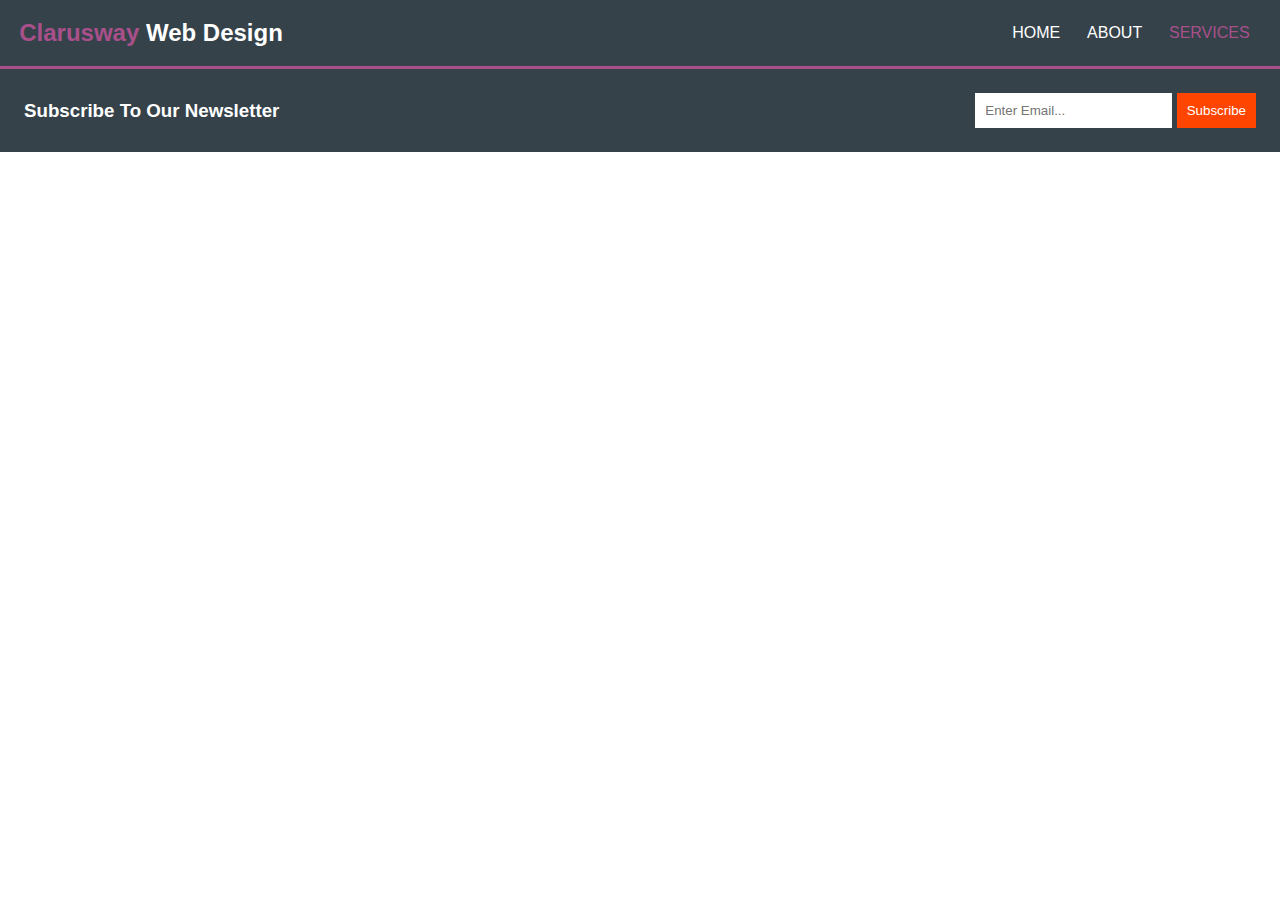
==== services.html @ 5795b8ab "Die Webseiten wurden erstellt und miteinander verbindet." ====
<!DOCTYPE html>
<html lang="en">
<head>
    <meta charset="UTF-8">
    <meta http-equiv="X-UA-Compatible" content="IE=edge">
    <meta name="viewport" content="width=device-width, initial-scale=1.0">
    <title>Web Design</title>
    <link rel="stylesheet" href="services.css">
</head>
<body>
    <header>
        <div class="navbar">
            <h2><span>Clarusway</span> Web Design</h2>
            <ul>
                <li class="item"> <a class="item1" href="./index.html">HOME</a> </li>
                <li class="item"> <a href="./about.html">ABOUT</a> </li>
                <li class="item"> <a class="item3" href="./services.html">SERVICES</a> </li>
            </ul>
        </div>
    </header>
    <div class="subscribe">
        <h3>Subscribe To Our Newsletter</h3>
        <div>
            <input type="email" placeholder="Enter Email...">
            <button>Subscribe</button>
        </div>
    </div>










</body>
</html>
---- services.css ----
* {
  margin: 0;
  padding: 0;
  font-family: helvetica, arial, sans-serif;
}
.item3{
  color: rgb(169, 80, 139) !important; 
}

.navbar {
  display: flex;
  justify-content: space-between;
  align-items: center;
  border-bottom: 3px solid rgb(169, 80, 139);
  padding: 1.2rem;
  background-color: rgb(53, 66, 74);
  color: white;
}

span {
  color: rgb(169, 80, 139);
}

.navbar ul li.item {
  list-style-type: none;
  display: inline-block;
}

.navbar ul li a {
  color: white;
  padding: 0.7rem;
  text-decoration: none;
}
.subscribe {
  background-color: rgb(53, 66, 74);
  color: white;
  display: flex;
  justify-content: space-between;
  align-items: center;
  padding: 1.5rem;
}

input,
button {
  padding: 10px;
  border: none;
}

button {
  color: white;
  background-color: orangered;
  cursor: pointer;
}
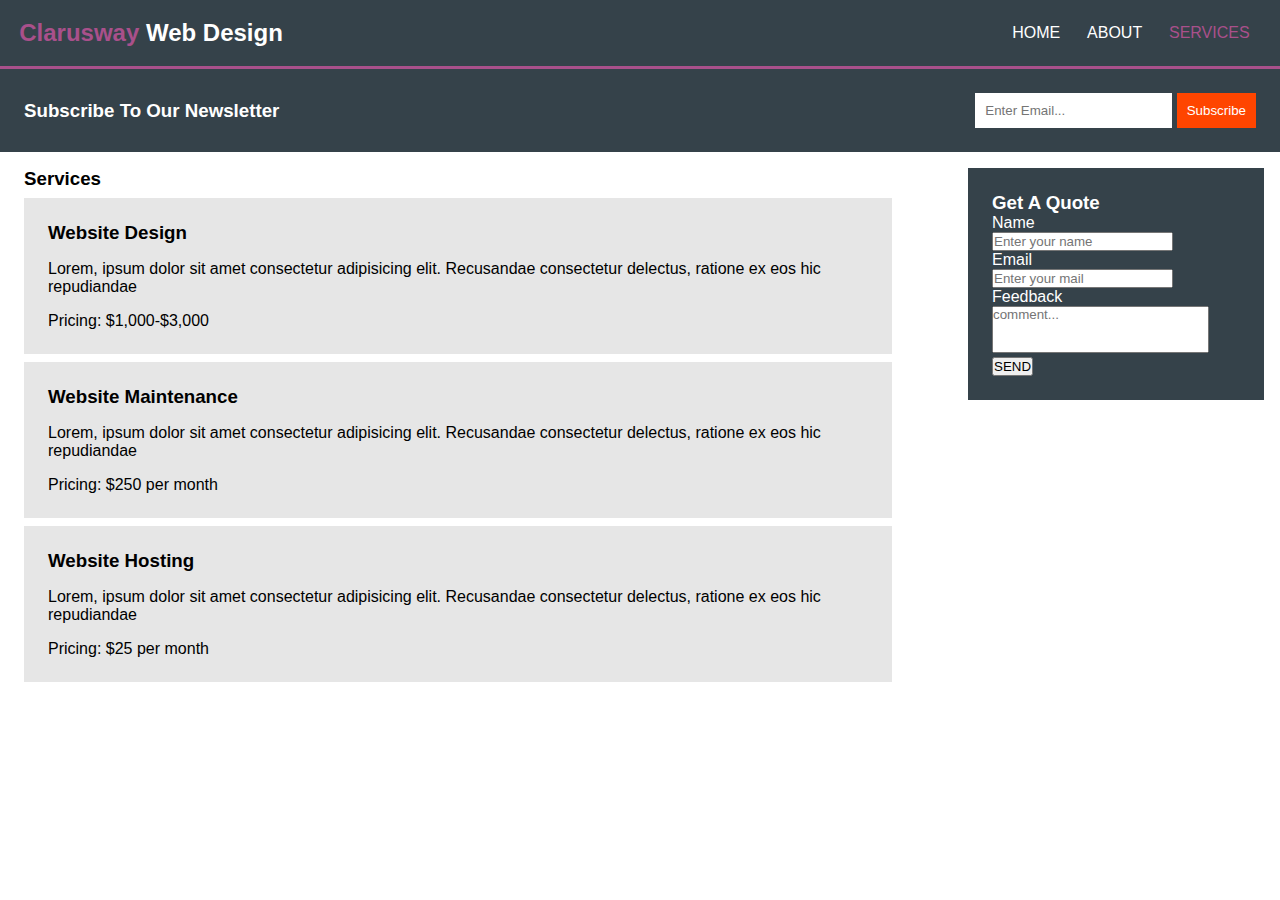
==== commit 71523391: "Die letzte Seite wurde hinzugefügt." ====
--- a/services.html
+++ b/services.html
@@ -21,10 +21,64 @@
     <div class="subscribe">
         <h3>Subscribe To Our Newsletter</h3>
         <div>
-            <input type="email" placeholder="Enter Email...">
+            <input id="email" type="email" placeholder="Enter Email...">
             <button>Subscribe</button>
         </div>
     </div>
+    <div class="main">
+        <div class="text">
+            <h3 class="services">Services</h3>
+            <div class="design">
+                <h3>Website Design</h3>
+                <p>Lorem, ipsum dolor sit amet consectetur adipisicing elit. Recusandae consectetur delectus, ratione ex eos hic repudiandae</p>
+                <p>Pricing: $1,000-$3,000</p>
+            </div>
+            <div class="maintenance">
+                <h3>Website Maintenance</h3>
+                <p>Lorem, ipsum dolor sit amet consectetur adipisicing elit. Recusandae consectetur delectus, ratione ex eos hic repudiandae</p>
+                <p>Pricing: $250 per month</p>
+            </div>
+            <div class="hosting">
+                <h3>Website Hosting</h3>
+                <p>Lorem, ipsum dolor sit amet consectetur adipisicing elit. Recusandae consectetur delectus, ratione ex eos hic repudiandae</p>
+                <p>Pricing: $25 per month</p>
+            </div>
+
+        </div>
+    
+        <div id="survey-form">
+            <form action="result.html" method="GET" target="blank">
+              <div class="input-box">
+                  <h3>Get A Quote</h3>
+                    <label for="name">Name</label>
+                    <br>
+                    <input type="text" name="name" placeholder="Enter your name">
+                </div>
+
+                <div class="input-box">
+                    <label for="email">Email</label>
+                    <br>
+                    <input type="email" name="email" placeholder="Enter your mail">
+                </div>
+
+                <div class="input-box">
+                    <label for="feedback">Feedback</label>
+                    <br>
+                    <textarea name="feedback" id="feedback" cols="25" rows="3" style="resize: none;" placeholder="comment..."></textarea>
+                </div>
+
+                <div id="form-submit">
+                    <input type="submit" value="SEND" id="form-button">
+                </div>
+            </form>
+        </div>
+    </div>
+
+
+
+
+
+        
 
 
 
--- a/services.css
+++ b/services.css
@@ -40,7 +40,7 @@
   padding: 1.5rem;
 }
 
-input,
+#email,
 button {
   padding: 10px;
   border: none;
@@ -51,3 +51,38 @@
   background-color: orangered;
   cursor: pointer;
 }
+.main {
+  padding: 1rem;
+  display: flex;
+  justify-content: space-between;
+  align-items: flex-start;
+  margin-left: 0.5rem;
+}
+.text {
+  display: flex;
+  flex-direction: column;
+  gap: 0.5rem;
+  /* border: 2px solid black; */
+  width: 70%;
+}
+.text .services {
+  background-color: #fff;
+}
+.design, .maintenance, .hosting {
+  padding: 1.5rem;
+  background-color: #E6E6E6;
+  display: flex;
+  flex-direction: column;
+  gap: 1rem;
+  
+}
+#survey-form {
+  background-color: rgb(53, 66, 74);
+  padding: 1.5rem;
+  color: white;
+  width: 20%;
+
+}
+/* input {
+  
+} */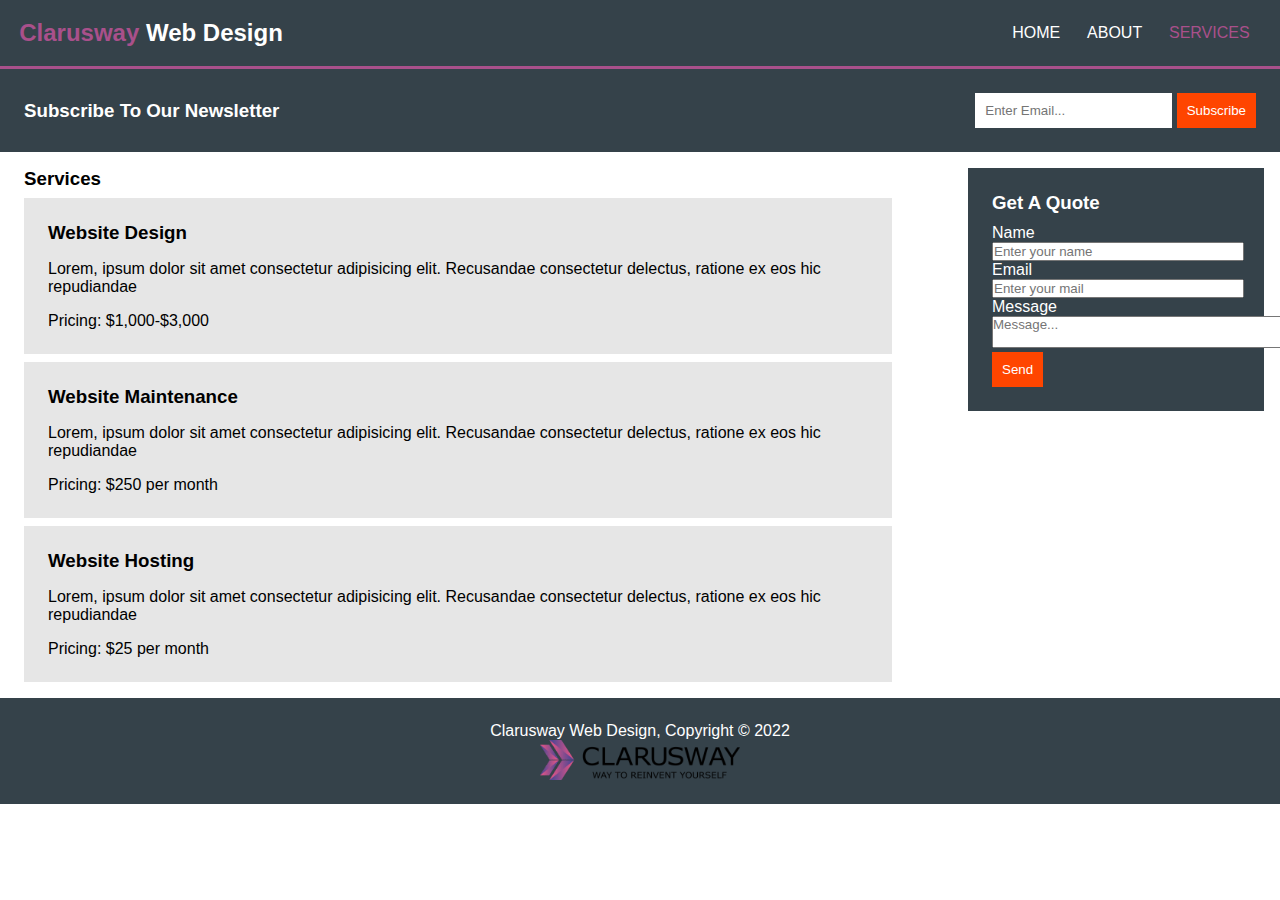
==== commit 99313e05: ""Der Footer wurde hinzugefügt."" ====
--- a/services.html
+++ b/services.html
@@ -49,30 +49,34 @@
         <div id="survey-form">
             <form action="result.html" method="GET" target="blank">
               <div class="input-box">
-                  <h3>Get A Quote</h3>
+                  <h3 class="form">Get A Quote</h3>
                     <label for="name">Name</label>
                     <br>
-                    <input type="text" name="name" placeholder="Enter your name">
+                    <input id="name" class="form-input" type="text" name="name" placeholder="Enter your name">
                 </div>
 
                 <div class="input-box">
-                    <label for="email">Email</label>
+                    <label for="form-email">Email</label>
                     <br>
-                    <input type="email" name="email" placeholder="Enter your mail">
+                    <input class="form-input" type="email" name="email" id="form-email" placeholder="Enter your mail">
                 </div>
 
                 <div class="input-box">
-                    <label for="feedback">Feedback</label>
+                    <label for="feedback">Message</label>
                     <br>
-                    <textarea name="feedback" id="feedback" cols="25" rows="3" style="resize: none;" placeholder="comment..."></textarea>
+                    <textarea id="feedback" name="feedback" id="feedback" cols="36" rows="2.5" style="resize: none;" placeholder="Message..."></textarea>
                 </div>
 
                 <div id="form-submit">
-                    <input type="submit" value="SEND" id="form-button">
+                    <button>Send</button>
                 </div>
             </form>
         </div>
     </div>
+    <footer>
+        <div class="copyright">Clarusway Web Design, Copyright &copy; 2022</div> <img src="./006-Website-Page-Design/img/clarusway_logo.png"
+            alt="clw-logo" width="200px">
+    </footer>
 
 
 
--- a/services.css
+++ b/services.css
@@ -83,6 +83,19 @@
   width: 20%;
 
 }
-/* input {
-  
-} */+.form-input {
+  width: 100%;
+}
+.form {
+  margin-bottom: 10px;
+}
+footer{
+    background-color:  rgb(53, 66, 74);
+    color: white;
+    padding: 1.5rem;
+    display: flex;
+    text-align: center;
+    justify-content: center;
+    flex-direction: column;
+    align-items: center;
+}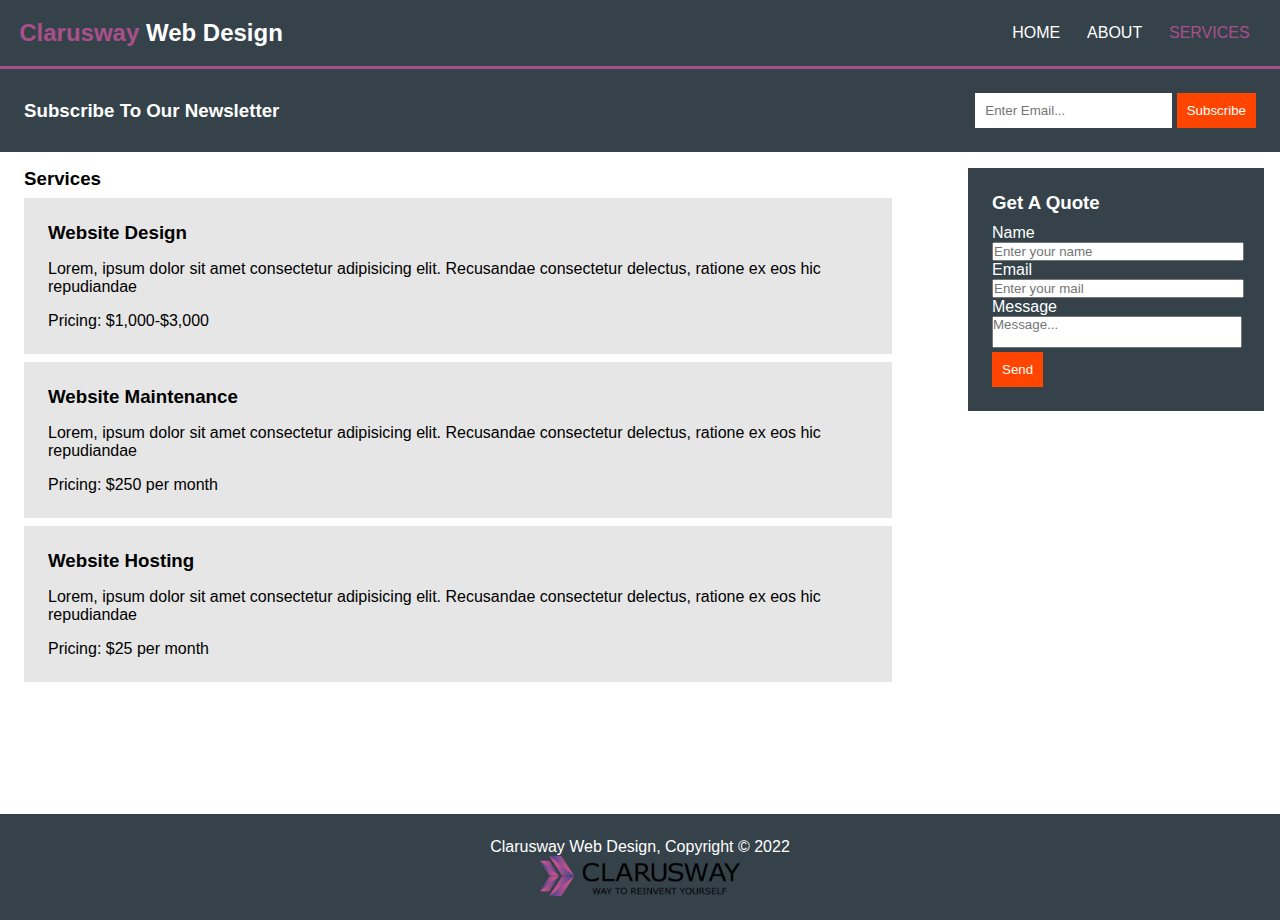
==== commit 5baa2fc4: ""fix: neue Gestaltung"" ====
--- a/services.html
+++ b/services.html
@@ -64,7 +64,7 @@
                 <div class="input-box">
                     <label for="feedback">Message</label>
                     <br>
-                    <textarea id="feedback" name="feedback" id="feedback" cols="36" rows="2.5" style="resize: none;" placeholder="Message..."></textarea>
+                    <textarea id="feedback" name="feedback" id="feedback"  rows="2.5" style="width: 100%; resize: none;" placeholder="Message..."></textarea>
                 </div>
 
                 <div id="form-submit">
--- a/services.css
+++ b/services.css
@@ -52,6 +52,7 @@
   cursor: pointer;
 }
 .main {
+  height: 70vh;
   padding: 1rem;
   display: flex;
   justify-content: space-between;
